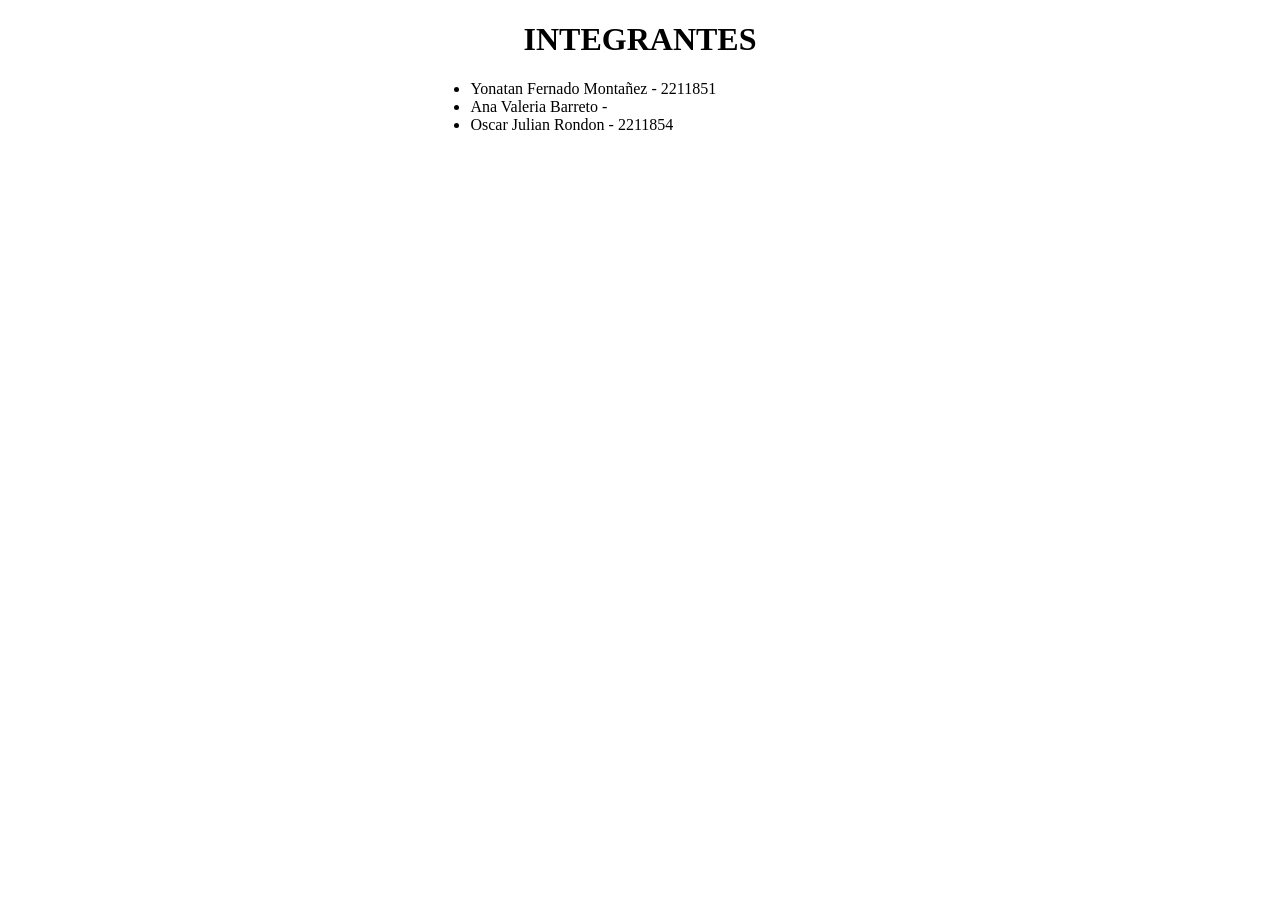
==== Taller2/integrantes.html @ b8cae7ca "actualizacion" ====
<!DOCTYPE html>
<html lang="es">
<head>
    <meta charset="UTF-8">
    <meta name="viewport" content="width=device-width, initial-scale=1.0">
    <title>Document</title>
</head>
<body>
    <h1 style="text-align: center;">INTEGRANTES</h1>
    <ul style="width: 30%; margin: 0 auto;" >
        <li>Yonatan Fernado Montañez - 2211851</li>
        <li>Ana Valeria Barreto - </li>
        <li>Oscar Julian Rondon - 2211854</li>
    </ul>
</body>
</html>
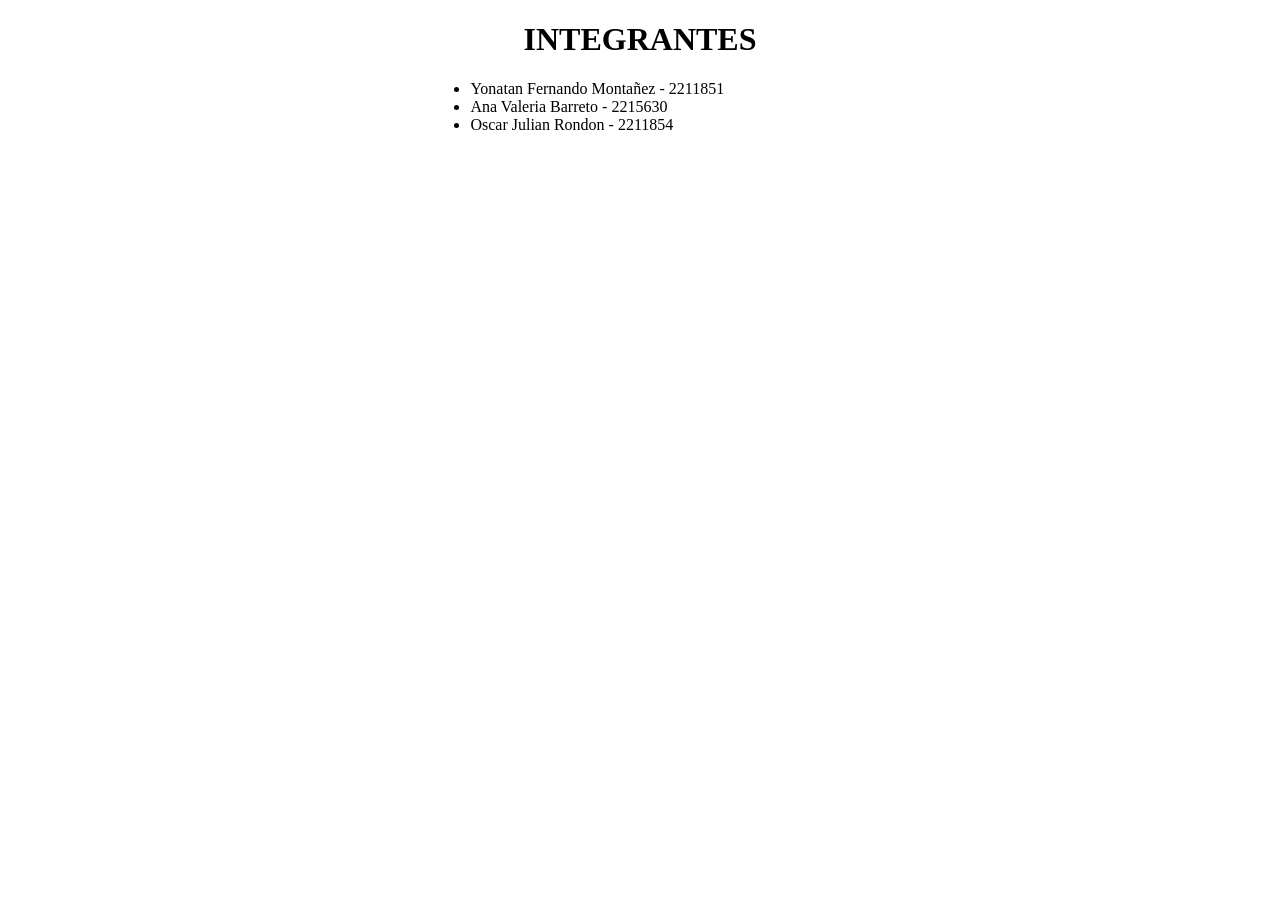
==== commit bc4f4c15: "actualizacion" ====
--- a/Taller2/integrantes.html
+++ b/Taller2/integrantes.html
@@ -8,8 +8,8 @@
 <body>
     <h1 style="text-align: center;">INTEGRANTES</h1>
     <ul style="width: 30%; margin: 0 auto;" >
-        <li>Yonatan Fernado Montañez - 2211851</li>
-        <li>Ana Valeria Barreto - </li>
+        <li>Yonatan Fernando Montañez - 2211851</li>
+        <li>Ana Valeria Barreto - 2215630</li>
         <li>Oscar Julian Rondon - 2211854</li>
     </ul>
 </body>
